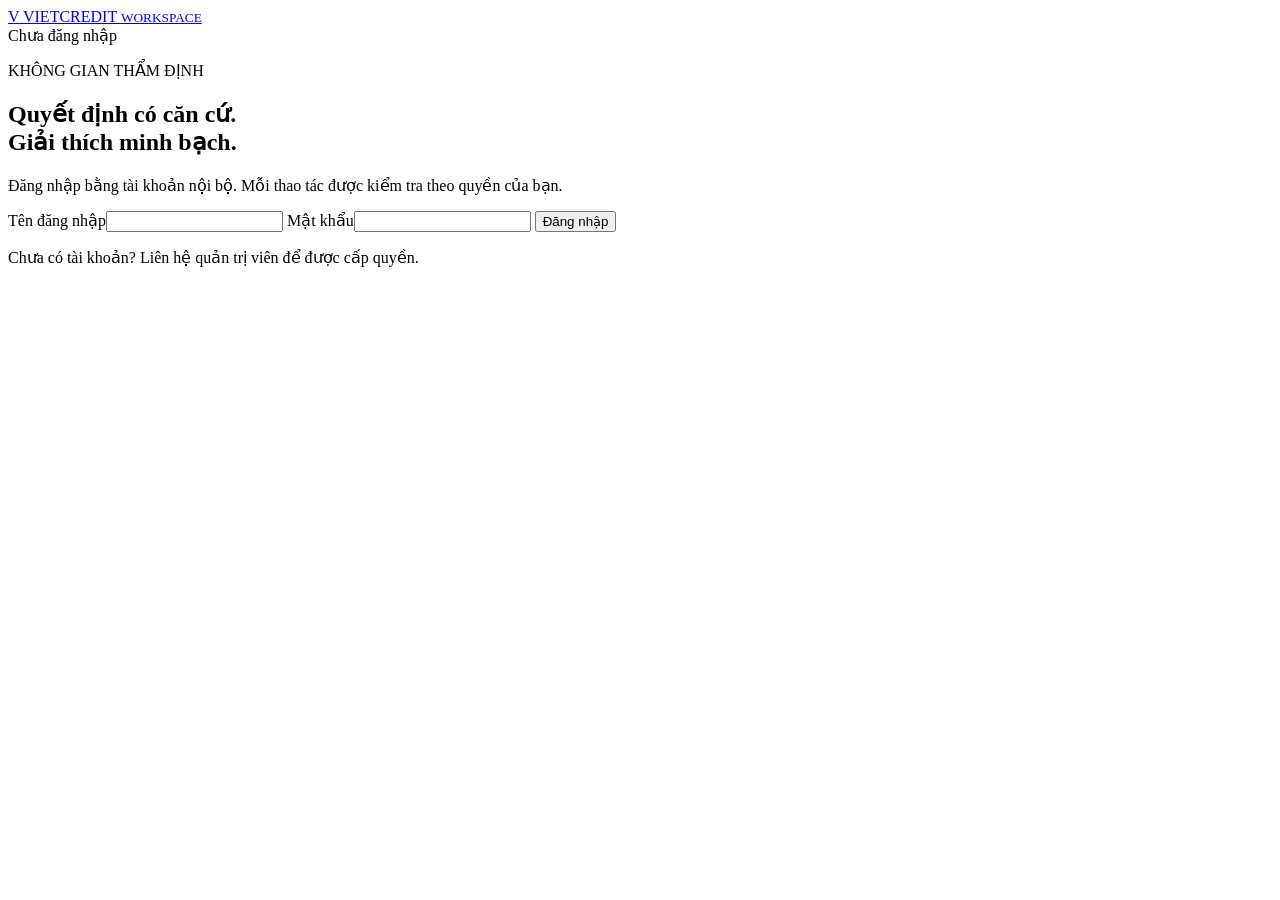
==== app/index.html @ 72b239f0 "Initial commit: VIETCREDIT credit decision support system" ====
<!doctype html>
<html lang="vi">
<head>
  <meta charset="utf-8"><meta name="viewport" content="width=device-width,initial-scale=1">
  <title>VIETCREDIT · Thẩm định tín dụng</title>
  <link rel="stylesheet" href="/static/styles.css">
  <script src="/static/cockpit.js" defer></script>
</head>
<body>
  <header class="topbar">
    <a class="brand" href="/cockpit"><span class="brand-mark">V</span> VIETCREDIT <small>WORKSPACE</small></a>
    <div class="session"><span id="connectionStatus" class="badge">Chưa đăng nhập</span><span id="currentUser"></span><button id="logoutButton" class="quiet" hidden>Đăng xuất</button></div>
  </header>
  <section id="loginView" class="login-wrap">
    <div class="login-card">
      <p class="eyebrow">KHÔNG GIAN THẨM ĐỊNH</p>
      <h1>Quyết định có căn cứ.<br>Giải thích minh bạch.</h1>
      <p class="muted">Đăng nhập bằng tài khoản nội bộ. Mỗi thao tác được kiểm tra theo quyền của bạn.</p>
      <form id="loginForm">
        <label>Tên đăng nhập<input id="username" name="username" required autocomplete="username" maxlength="80"></label>
        <label>Mật khẩu<input id="password" name="password" type="password" required autocomplete="current-password" maxlength="256"></label>
        <button class="primary" type="submit">Đăng nhập</button>
        <p id="loginError" class="error" role="alert"></p>
      </form>
      <p class="fine">Chưa có tài khoản? Liên hệ quản trị viên để được cấp quyền.</p>
    </div>
  </section>
  <div id="workspace" class="workspace" hidden>
    <aside class="sidebar">
      <p class="eyebrow">NGHIỆP VỤ</p>
      <nav aria-label="Điều hướng chính">
        <button data-panel="assessment" class="nav-item active">01 <span>Thẩm định hồ sơ</span></button>
        <button data-panel="cases" class="nav-item">06 <span>Hồ sơ đã lưu</span></button>
        <button data-panel="queue" class="nav-item">02 <span>Danh sách mẫu</span></button>
        <button data-panel="stress" class="nav-item" data-role="risk">03 <span>Phân tích độ nhạy</span></button>
        <button data-panel="committee" class="nav-item">04 <span>Quyết định hội đồng</span></button>
        <button data-panel="audit" class="nav-item" data-role="audit">05 <span>Nhật ký kiểm toán</span></button>
      </nav>
      <div class="model-card"><span class="eyebrow">MODEL ĐANG DÙNG</span><strong id="modelName">XGBoost-CreditRisk</strong><span>54 đặc trưng · TreeSHAP</span><p>Hỗ trợ ra quyết định trên dữ liệu mô phỏng. Chưa dùng để giải ngân thực.</p></div>
    </aside>
    <main>
      <div id="notification" role="status" aria-live="polite" hidden></div>
      <section id="panel-assessment" class="panel">
        <div class="page-heading"><div><p class="eyebrow">THẨM ĐỊNH TÍN DỤNG</p><h1>Từ hồ sơ đến quyết định</h1><p class="muted">Kết quả từ mô hình đã xác minh và chính sách tín dụng hiện hành.</p></div><button id="loadSample" class="secondary">Nạp hồ sơ mẫu tốt</button></div>
        <div class="assessment-layout">
          <form id="applicationForm" class="card">
            <div class="card-heading"><h2>Thông tin hồ sơ</h2><button id="resetForm" type="button" class="quiet">Hồ sơ mới</button></div>
            <div class="fields"><label>Mã hồ sơ<input id="ma_ho_so" name="ma_ho_so" required maxlength="80" pattern="[A-Za-z0-9_-]+" placeholder="HS-2026-001"></label><label>Họ và tên<input id="ho_ten" name="ho_ten" required maxlength="160" autocomplete="off"></label></div>
            <div id="applicationFields"></div>
            <div class="policy"><label>Chính sách ngưỡng<select id="thresholdPolicy"><option value="optimal">Ngưỡng chính thức</option><option value="default">Ngưỡng so sánh</option></select></label><p class="fine">Ngưỡng so sánh chỉ dành cho Quản trị rủi ro và không dùng để phê duyệt chính thức.</p></div>
            <button id="assessButton" class="primary" type="submit">Chạy thẩm định</button>
            <p id="dirtyNotice" class="fine">Điền đầy đủ thông tin hoặc nạp một hồ sơ mẫu.</p>
          </form>
          <div class="result-column">
            <article id="emptyResult" class="card empty-state"><span class="empty-symbol">↗</span><h2>Chờ hồ sơ thẩm định</h2><p>Kết quả, chính sách và giải thích sẽ xuất hiện sau khi máy chủ hoàn tất xử lý.</p></article>
            <article id="resultCard" class="card" hidden>
              <div class="card-heading"><h2>Kết quả thẩm định</h2><span id="runBadge" class="badge"></span></div>
              <p id="decisionLabel" class="decision"></p>
              <div class="metrics"><div><span class="muted">Xác suất phê duyệt của model</span><strong id="probability"></strong></div><div><span class="muted">Ngưỡng áp dụng</span><strong id="appliedThreshold"></strong></div></div>
              <p id="riskTier"></p><p id="policyReason" class="notice"></p><p id="recommendation"></p>
              <dl class="metadata"><dt>Mã lần thẩm định</dt><dd id="requestId"></dd><dt>Thời điểm máy chủ</dt><dd id="assessmentTime"></dd></dl>
              <button id="toCommittee" type="button" class="secondary">Xem quyết định hội đồng</button>
            </article>
            <article id="shapCard" class="card" hidden>
              <div class="card-heading"><h2>Vì sao model cho điểm này?</h2><span class="badge">TreeSHAP</span></div>
              <p class="fine">Đóng góp theo log-odds. SHAP giải thích xác suất của model; quy tắc cứng có thể từ chối dù xác suất cao.</p>
              <div id="waterfall" class="chart"></div>
              <p id="shapMath" class="formula"></p>
              <details><summary>Xem toàn bộ đóng góp</summary><div class="table-scroll"><table><thead><tr><th>Đặc trưng</th><th>SHAP (log-odds)</th></tr></thead><tbody id="shapRows"></tbody></table></div></details>
            </article>
          </div>
        </div>
      </section>
      <section id="panel-queue" class="panel" hidden>
        <div class="page-heading"><div><p class="eyebrow">DỮ LIỆU DEMO</p><h1>Danh sách hồ sơ mẫu</h1><p class="muted">14 hồ sơ tổng hợp dùng để kiểm tra quy trình; không phải khách hàng thực.</p></div><button id="exportQueue" class="secondary">Xuất Excel</button></div>
        <div class="card"><div class="toolbar"><label class="search">Tìm mã hoặc tên<input id="queueSearch" type="search" placeholder="Tìm hồ sơ…"></label><button id="batchButton" class="primary">Thẩm định hồ sơ đã chọn</button></div><div class="table-scroll"><table><thead><tr><th><input id="selectAll" type="checkbox" aria-label="Chọn tất cả hồ sơ hiển thị"></th><th>Mã hồ sơ / khách hàng</th><th>Khoản vay</th><th>CIC / nhóm nợ</th><th></th></tr></thead><tbody id="queueRows"></tbody></table></div></div>
        <article id="batchResults" class="card" hidden><h2>Kết quả theo lô</h2><p id="batchSummary"></p><div class="table-scroll"><table><thead><tr><th>Mã hồ sơ</th><th>Xác suất</th><th>Kết quả</th><th>Trạng thái</th></tr></thead><tbody id="batchRows"></tbody></table></div></article>
      </section>
      <section id="panel-stress" class="panel" hidden>
        <div class="page-heading"><div><p class="eyebrow">QUẢN TRỊ RỦI RO</p><h1>Phân tích độ nhạy</h1><p class="muted">Quan sát thay đổi xác suất và quyết định khi giả định tài chính thay đổi.</p></div></div>
        <div class="card"><p class="notice">Không suy diễn xác suất phê duyệt thành PD, tỷ lệ nợ xấu hoặc mức dự phòng. Kịch bản không ghi đè kết quả thẩm định chính thức.</p><form id="stressForm"><div class="fields four"><label>Thu nhập giảm (%)<input id="stressIncome" type="number" min="0" max="50" step="1" value="15" required></label><label>Lãi suất tăng (điểm %)<input id="stressRate" type="number" min="0" max="10" step="0.1" value="2" required></label><label>Tài sản giảm (%)<input id="stressCollateral" type="number" min="0" max="50" step="1" value="20" required></label><label>CIC giảm (điểm)<input id="stressCic" type="number" min="0" max="200" step="1" value="30" required></label></div><div class="toolbar"><button id="stressOne" class="primary" type="submit">Phân tích hồ sơ đang nhập</button><button id="stressPortfolio" class="secondary" type="button">Phân tích 14 hồ sơ mẫu</button></div></form><div id="stressOutput" class="stress-output" hidden></div></div>
      </section>
      <section id="panel-committee" class="panel" hidden>
        <div class="page-heading"><div><p class="eyebrow">PHÊ DUYỆT CÓ TRUY NGUYÊN</p><h1>Quyết định hội đồng</h1><p class="muted">Quyết định gắn với lần thẩm định mới nhất trong 24 giờ và phiên bản hiện hành. Người đã thẩm định hồ sơ phải chuyển cho chủ tịch khác ghi quyết định.</p></div></div>
        <div class="card"><form id="lookupForm" class="toolbar"><label class="search">Tra cứu kết quả đã lưu<input id="lookupCase" required maxlength="80" placeholder="Mã hồ sơ"></label><button type="submit" class="secondary">Mở kết quả mới nhất</button></form><p id="committeeContext" class="notice">Chọn một hồ sơ đã thẩm định để tiếp tục.</p>
          <form id="committeeForm"><div class="fields"><label>Quyết định<select id="finalDecision" required><option value="">Chọn quyết định</option><option value="PHÊ DUYỆT">PHÊ DUYỆT</option><option value="TỪ CHỐI">TỪ CHỐI</option><option value="BỔ SUNG HỒ SƠ">BỔ SUNG HỒ SƠ</option></select></label><label>Hạn mức chấp thuận (VNĐ)<input id="approvedLimit" type="number" min="0" max="10000000000" step="1" required></label><label>Lãi suất ghi nhận (%/năm)<input id="interestRate" type="number" min="0" max="50" step="0.01" value="8.5" required></label></div><p class="fine">Đây là ghi nhận quyết định nội bộ, chưa phải chữ ký số có chứng thư. Thay đổi lãi suất chỉ là điều khoản ghi nhận, không tái tính model.</p><button id="saveDecision" class="primary" type="submit" disabled>Lưu quyết định</button></form>
          <div id="savedDecision" hidden><h2>Quyết định đã lưu</h2><p id="savedDecisionText"></p><button id="printDecision" class="secondary">In bản ghi</button></div>
        </div>
        <div id="coreCard" class="card" hidden><h2>Mô phỏng Core Banking</h2><p class="notice">Không chuyển tiền và không kết nối hệ thống ngân hàng.</p><form id="coreForm" class="toolbar"><label class="search">Số tài khoản mô phỏng<input id="accountNumber" inputmode="numeric" pattern="[0-9]{6,24}" minlength="6" maxlength="24" required autocomplete="off"></label><button id="simulateCore" type="submit" class="secondary">Ghi nhận mô phỏng</button></form><p id="coreResult"></p></div>
      </section>
      <section id="panel-audit" class="panel" hidden><div class="page-heading"><div><p class="eyebrow">TRUY NGUYÊN QUYẾT ĐỊNH</p><h1>Nhật ký kiểm toán</h1><p class="muted">Bản ghi mới được lưu cùng giao dịch. Nội dung tự do trong log lịch sử được ẩn khi hiển thị.</p></div><button id="refreshAudit" class="secondary">Làm mới</button></div><div class="card table-scroll"><table><thead><tr><th>Thời gian</th><th>Mã hồ sơ</th><th>Sự kiện</th><th>Quyết định</th><th>Người thực hiện</th><th>Chính thức</th></tr></thead><tbody id="auditRows"></tbody></table></div></section>
      <section id="panel-cases" class="panel" hidden>
        <div class="page-heading"><div><p class="eyebrow">QUẢN LÝ HỒ SƠ</p><h1>Hồ sơ đã lưu</h1><p class="muted">Kết quả và lịch sử thẩm định được lưu trên máy chủ. Thẩm định viên chỉ xem hồ sơ do mình khởi tạo.</p></div></div>
        <div class="card"><form id="caseSearchForm" class="toolbar"><label class="search">Tìm theo mã hồ sơ<input id="caseSearch" maxlength="80" placeholder="Nhập mã hồ sơ…"></label><button id="searchCases" class="secondary">Tìm / Làm mới</button></form>
        <p id="caseSummary" role="status"></p><div class="table-scroll"><table><thead><tr><th>Mã hồ sơ</th><th>Lần chạy</th><th>Thời gian</th><th>Khoản vay</th><th>Xác suất</th><th>Kết quả</th><th>Hội đồng (lần mới nhất)</th><th>Thao tác</th></tr></thead><tbody id="caseRows"></tbody></table></div>
        <div class="toolbar"><button id="casesPrev" class="secondary">Trang trước</button><button id="casesNext" class="secondary">Trang sau</button></div></div>
        <article id="caseHistory" class="card" hidden><h2 id="historyTitle">Lịch sử thẩm định</h2><p class="fine">Mỗi lần chạy giữ lại dữ liệu đầu vào và kết quả riêng. Họ tên không được lưu trong bản ghi thẩm định.</p><div id="historyRows"></div><div class="toolbar"><button id="historyPrev" class="secondary">Lịch sử trước</button><button id="historyNext" class="secondary">Lịch sử tiếp</button></div></article>
      </section>
      <footer>VIETCREDIT · Decision Support · Dữ liệu mô phỏng · Không giải ngân thực</footer>
    </main>
  </div>
</body>
</html>
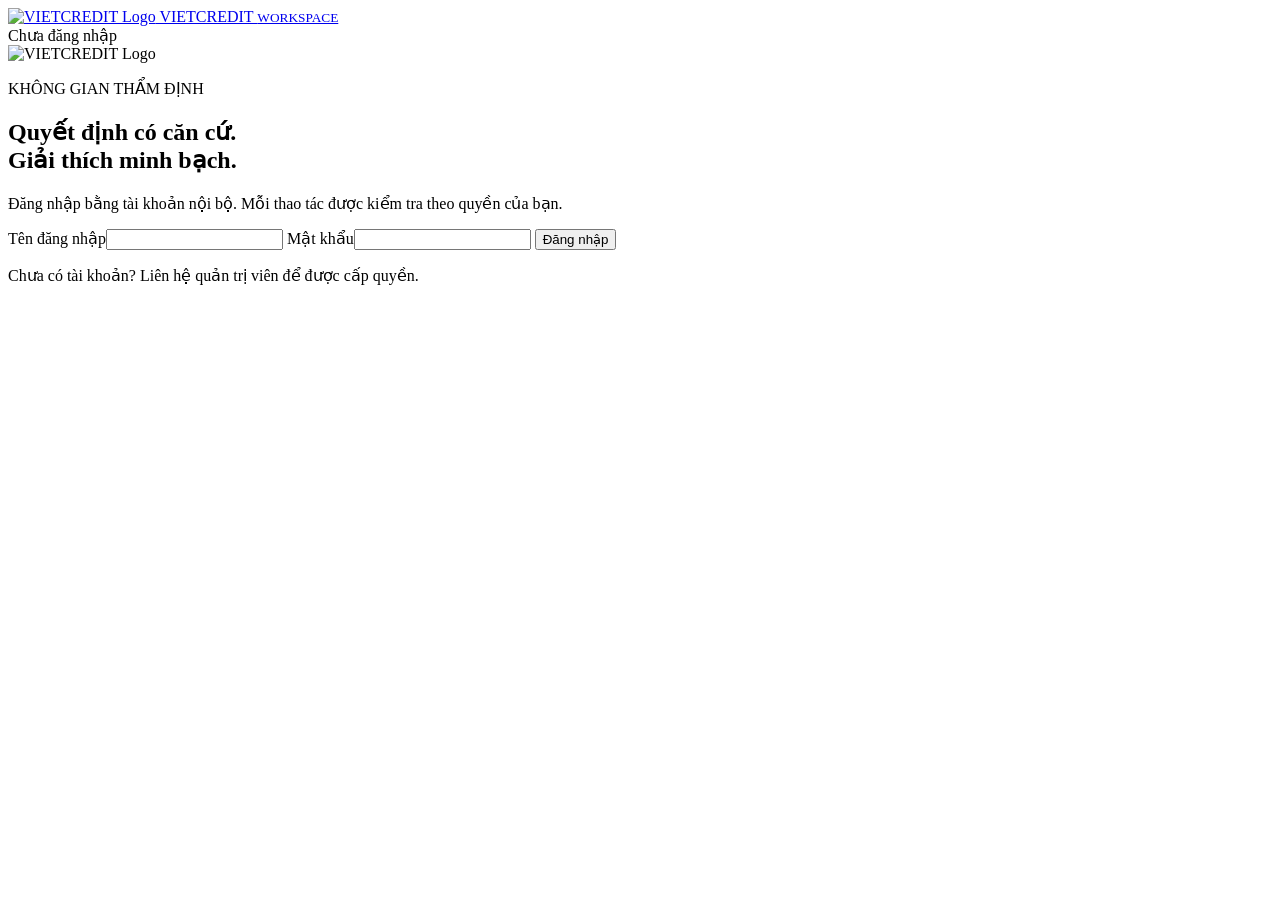
==== commit b4ef98f0: "Add modern vector brand logo and favicon for VIETCREDIT" ====
--- a/app/index.html
+++ b/app/index.html
@@ -3,16 +3,19 @@
 <head>
   <meta charset="utf-8"><meta name="viewport" content="width=device-width,initial-scale=1">
   <title>VIETCREDIT · Thẩm định tín dụng</title>
+  <link rel="icon" type="image/svg+xml" href="/static/logo.svg">
+  <link rel="alternate icon" href="/favicon.ico">
   <link rel="stylesheet" href="/static/styles.css">
   <script src="/static/cockpit.js" defer></script>
 </head>
 <body>
   <header class="topbar">
-    <a class="brand" href="/cockpit"><span class="brand-mark">V</span> VIETCREDIT <small>WORKSPACE</small></a>
+    <a class="brand" href="/cockpit"><img src="/static/logo.svg" alt="VIETCREDIT Logo" class="brand-logo" width="36" height="36"> VIETCREDIT <small>WORKSPACE</small></a>
     <div class="session"><span id="connectionStatus" class="badge">Chưa đăng nhập</span><span id="currentUser"></span><button id="logoutButton" class="quiet" hidden>Đăng xuất</button></div>
   </header>
   <section id="loginView" class="login-wrap">
     <div class="login-card">
+      <img src="/static/logo.svg" alt="VIETCREDIT Logo" class="brand-logo-large" width="64" height="64">
       <p class="eyebrow">KHÔNG GIAN THẨM ĐỊNH</p>
       <h1>Quyết định có căn cứ.<br>Giải thích minh bạch.</h1>
       <p class="muted">Đăng nhập bằng tài khoản nội bộ. Mỗi thao tác được kiểm tra theo quyền của bạn.</p>
